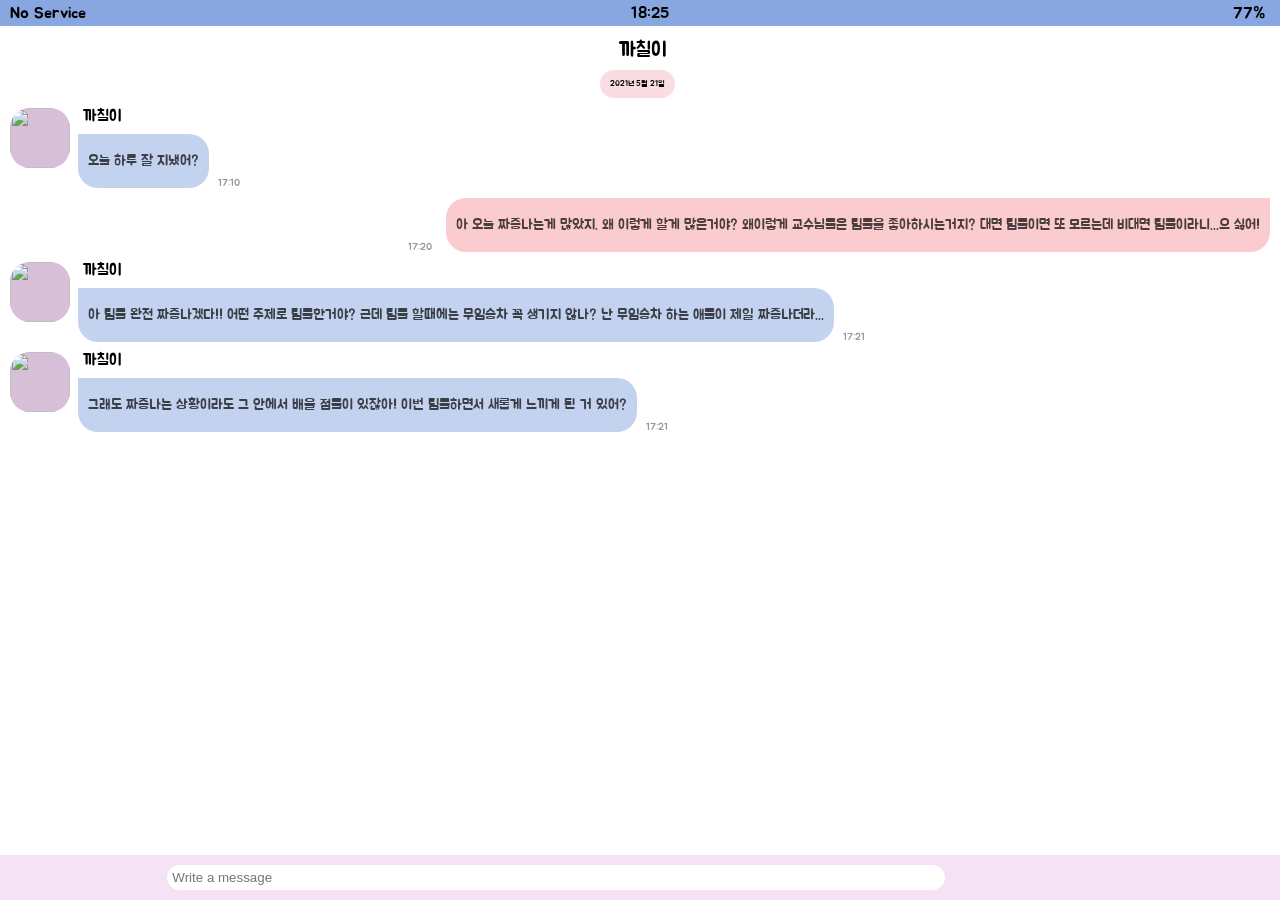
==== chat-disgust.html @ 876952b2 "inside-out Talk ver.1" ====
<!DOCTYPE html>
<html>
  <head>
    <meta charset="UTF-8" />
    <link rel="stylesheet" href="styles.css" />
    <title>Settings</title>
  </head>

  <body>
    <header class="headbar chat-header">
      <div class="headbar_icon">
        <span>No Service</span>
        <i class="fas fa-wifi fa-lg"></i>
      </div>
      <span>18:25</span>
      <div class="headbar_icon">
        <i class="fas fa-unlock-alt"></i>
        <span>77%</span>
        <i class="fas fa-battery-three-quarters"></i>
        <i class="fas fa-bolt"></i>
      </div>
    </header>

    <div class="char-name-bar">
      <a href="chats.html"> <i class="fas fa-angle-left"></i></a>
      <span>까칠이</span>
      <i class="fas fa-search"></i>
    </div>

    <div class="chat-date">
      <span class="chat-date-box">2021년 5월 21일</span>
    </div>

    <div class="friend-chat">
      <img
        class="friend-chat__img"
        src="https://item.kakaocdn.net/do/8981f5436e07c7a68943ef654903826d8b566dca82634c93f811198148a26065"
      />
      <div class="friend-chat-content">
        <span class="friend-chat-content-name">까칠이</span>
        <div class="friend-chat-content-box">
          <div class="friend-chat-content-box__txt">오늘 하루 잘 지냈어?</div>
          <span class="friend-chat-content-box-time">17:10</span>
        </div>
      </div>
    </div>

    <div class="friend-chat-content-box user-chat">
      <div class="friend-chat-content-box__txt">
        아 오늘 짜증나는게 많았지. 왜 이렇게 할게 많은거야? 왜이렇게 교수님들은
        팀플을 좋아하시는거지? 대면 팀플이면 또 모르는데 비대면 팀플이라니...으
        싫어!
      </div>
      <span class="friend-chat-content-box-time">17:20</span>
    </div>

    <div class="friend-chat">
      <img
        class="friend-chat__img"
        src="https://item.kakaocdn.net/do/8981f5436e07c7a68943ef654903826d8b566dca82634c93f811198148a26065"
      />

      <div class="friend-chat-content">
        <span class="friend-chat-content-name">까칠이</span>
        <div class="friend-chat-content-box">
          <div class="friend-chat-content-box__txt">
            아 팀플 완전 짜증나겠다!! 어떤 주제로 팀플한거야? 근데 팀플 할때에는
            무임승차 꼭 생기지 않나? 난 무임승차 하는 애들이 제일 짜증나더라...
          </div>
          <span class="friend-chat-content-box-time">17:21</span>
        </div>
      </div>
    </div>

    <div class="friend-chat">
      <img
        class="friend-chat__img"
        src="https://item.kakaocdn.net/do/8981f5436e07c7a68943ef654903826d8b566dca82634c93f811198148a26065"
      />

      <div class="friend-chat-content">
        <span class="friend-chat-content-name">까칠이</span>
        <div class="friend-chat-content-box">
          <div class="friend-chat-content-box__txt">
            그래도 짜증나는 상황이라도 그 안에서 배울 점들이 있잖아! 이번
            팀플하면서 새롭게 느끼게 된 거 있어?
          </div>
          <span class="friend-chat-content-box-time">17:21</span>
        </div>
      </div>
    </div>

    <form>
      <div class="keyboard">
        <i class="far fa-plus-square fa-lg"></i>
        <input type="text" placeholder="Write a message" />
        <i class="far fa-smile fa-lg"></i>
        <i class="fas fa-arrow-up fa-lg"></i>
      </div>
    </form>

    <script
      src="https://kit.fontawesome.com/6478f529f2.js"
      crossorigin="anonymous"
    ></script>
  </body>
</html>
---- styles.css ----
/*font*/
@import url("https://fonts.googleapis.com/css2?family=Jua&family=Source+Sans+Pro:wght@300;400;600&display=swap");
@import "reset.css";
@import "valuables.css";

/*component*/
@import "component/headbar.css";
@import "component/screen-name.css";
@import "component/navigation.css";
@import "component/user-info.css";
@import "component/friends-info.css";
@import "component/alert.css";
@import "component/codebox.css";
@import "component/upside-small-bar.css";

/*screen*/
@import "screen/login.css";
@import "screen/friend.css";
@import "screen/chats.css";
@import "screen/find.css";
@import "screen/more.css";
@import "screen/setting.css";
@import "screen/chat-char.css";

body {
  font-family: "Source Sans Pro", sans-serif;
  font-family: "Jua", sans-serif;
}
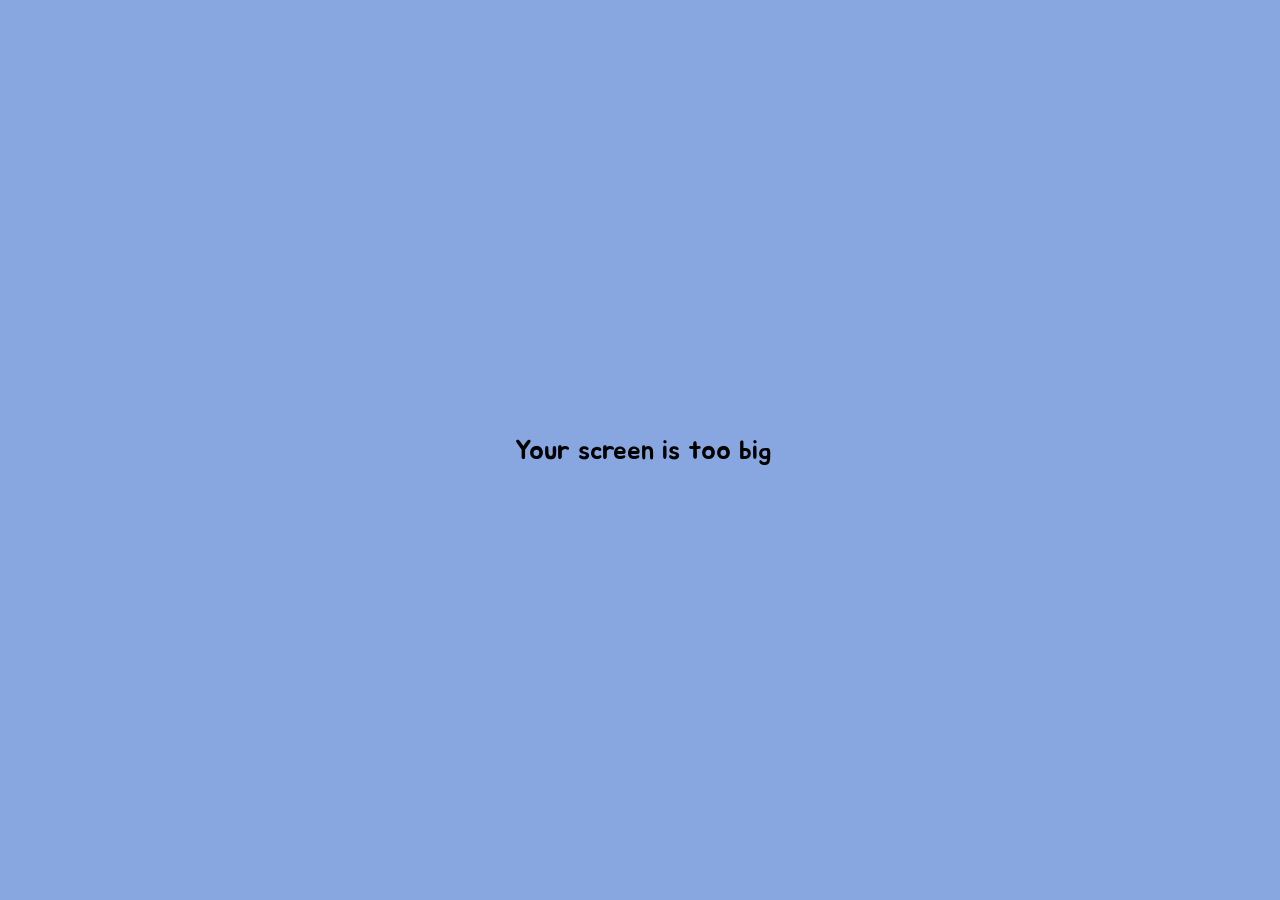
==== commit 56f2960b: "no-mobile" ====
--- a/chat-disgust.html
+++ b/chat-disgust.html
@@ -99,6 +99,10 @@
       </div>
     </form>
 
+    <div id="no-mobile">
+      <span>Your screen is too big</span>
+    </div>
+
     <script
       src="https://kit.fontawesome.com/6478f529f2.js"
       crossorigin="anonymous"
--- a/styles.css
+++ b/styles.css
@@ -12,6 +12,7 @@
 @import "component/alert.css";
 @import "component/codebox.css";
 @import "component/upside-small-bar.css";
+@import "component/no-mobile.css";
 
 /*screen*/
 @import "screen/login.css";
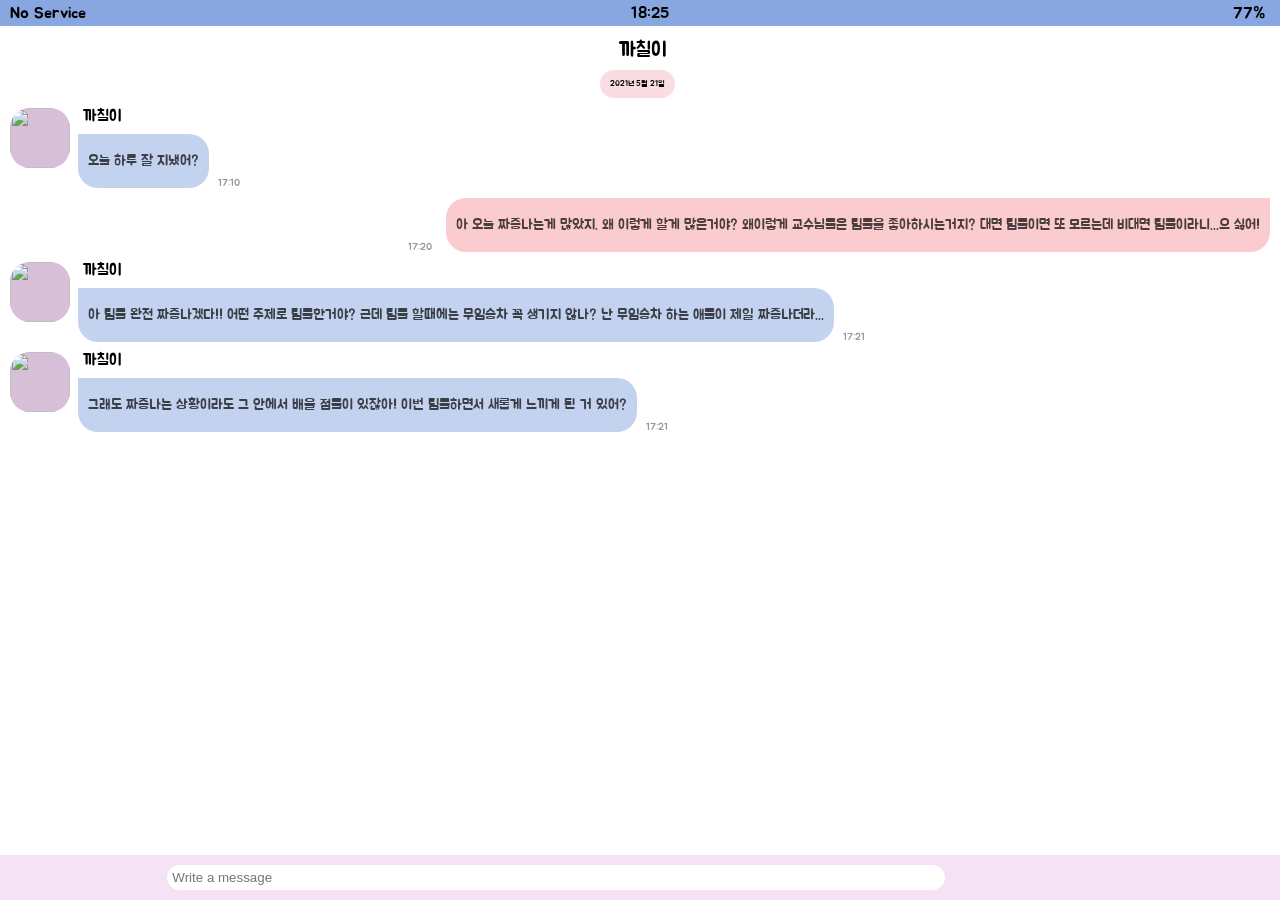
==== commit 84ad54f1: "delete no-mobile" ====
--- a/chat-disgust.html
+++ b/chat-disgust.html
@@ -99,10 +99,6 @@
       </div>
     </form>
 
-    <div id="no-mobile">
-      <span>Your screen is too big</span>
-    </div>
-
     <script
       src="https://kit.fontawesome.com/6478f529f2.js"
       crossorigin="anonymous"
--- a/styles.css
+++ b/styles.css
@@ -12,7 +12,6 @@
 @import "component/alert.css";
 @import "component/codebox.css";
 @import "component/upside-small-bar.css";
-@import "component/no-mobile.css";
 
 /*screen*/
 @import "screen/login.css";
